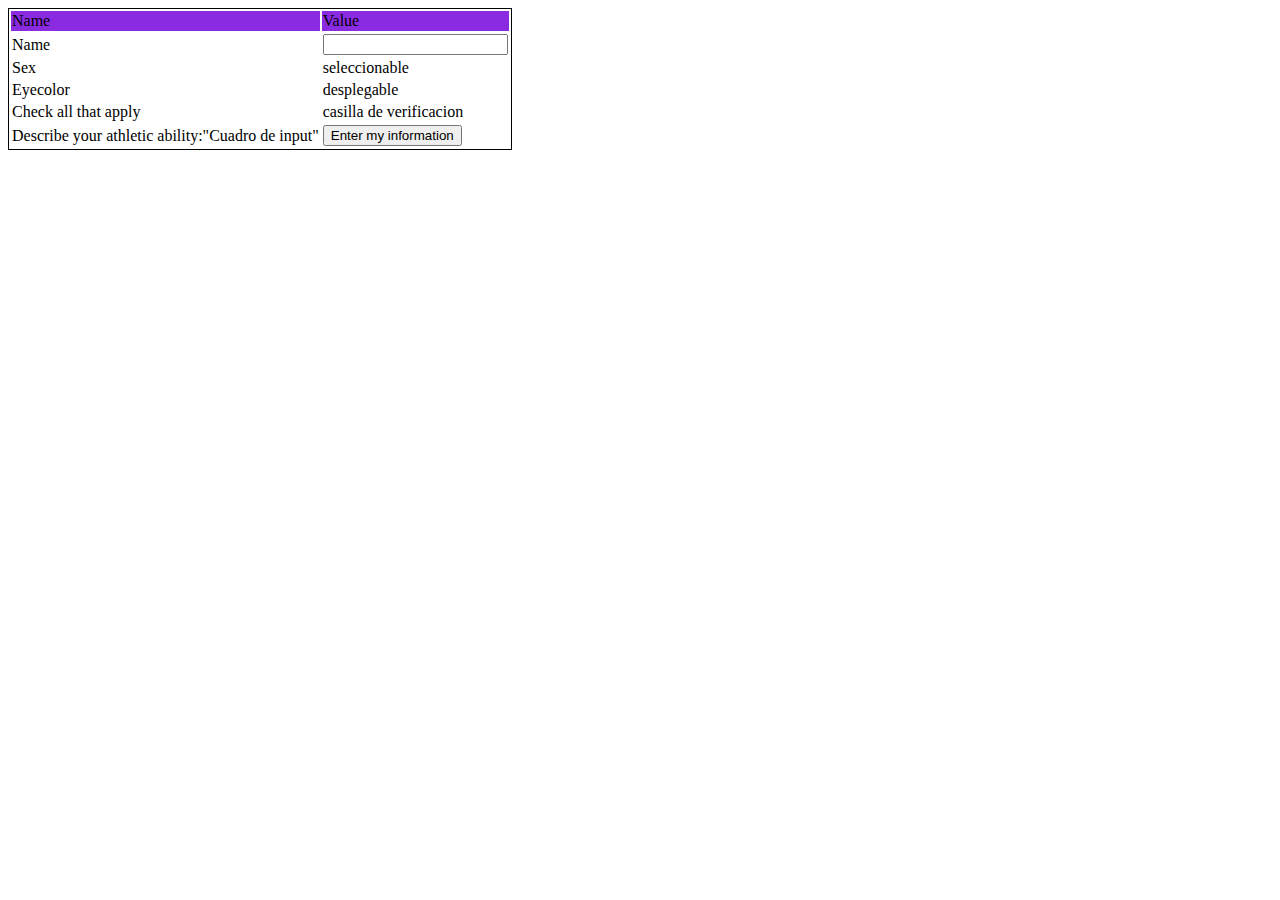
==== exercises/04-Replicate-simple-form/index.html @ 13414538 "creando tabla" ====
<!DOCTYPE html>
<html>
	<head>
		<meta charset="utf-8" />
		<meta name="viewport" content="width=device-width" />
		<title>4Geeks Academy</title>
	</head>
	<body>
		<form>
			<!-- your code here -->
			<table class="default" style="border: 1px, solid, black">
				<tr style="border: black; background: blueviolet">
					<td>Name</td>

					<td>Value</td>
				</tr>

				<tr>
					<td>Name</td>
					<td><input type="text" /></td>
				</tr>
				<tr>
					<td>Sex</td>
					<td>seleccionable</td>
				</tr>
				<tr>
					<td>Eyecolor</td>
					<td>desplegable</td>
				</tr>
				<tr>
					<td>Check all that apply</td>
					<td>casilla de verificacion</td>
				</tr>
				<td>Describe your athletic ability:"Cuadro de input"</td>
				<td><button>Enter my information</button></td>
			</table>
		</form>
	</body>
</html>
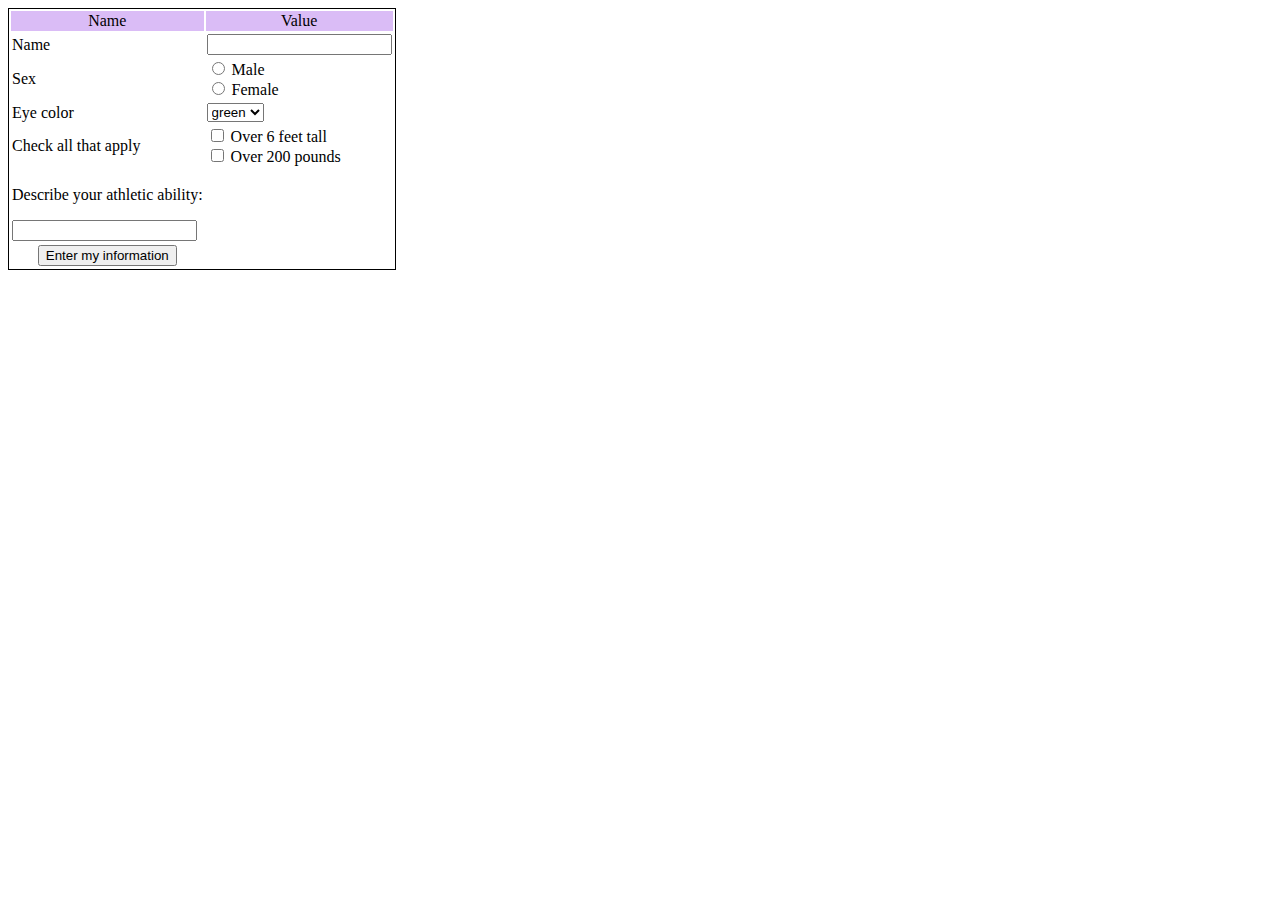
==== commit 35761751: "4 casi listo" ====
--- a/exercises/04-Replicate-simple-form/index.html
+++ b/exercises/04-Replicate-simple-form/index.html
@@ -9,7 +9,7 @@
 		<form>
 			<!-- your code here -->
 			<table class="default" style="border: 1px, solid, black">
-				<tr style="border: black; background: blueviolet">
+				<tr style="border: black; background: rgb(218, 188, 246); text-align: center">
 					<td>Name</td>
 
 					<td>Value</td>
@@ -21,18 +21,45 @@
 				</tr>
 				<tr>
 					<td>Sex</td>
-					<td>seleccionable</td>
+					<td>
+						<input type="radio" id="Male" name="sex" value="Male" />
+						<label for="Male">Male</label><br />
+						<input type="radio" id="Female" name="sex" value="Female" />
+						<label for="Female">Female</label><br />
+					</td>
 				</tr>
 				<tr>
-					<td>Eyecolor</td>
-					<td>desplegable</td>
+					<td>Eye color</td>
+					<td>
+						<select>
+							<option>green</option>
+							<option>blue</option>
+							<option>black</option>
+						</select>
+					</td>
 				</tr>
 				<tr>
 					<td>Check all that apply</td>
-					<td>casilla de verificacion</td>
+					<td>
+						<input type="checkbox" id="Male" name="sex" value="Male" />
+						<label for="Male">Over 6 feet tall</label><br />
+						<input type="checkbox" id="Female" name="sex" value="Female" />
+						<label for="Female">Over 200 pounds</label><br />
+					</td>
 				</tr>
-				<td>Describe your athletic ability:"Cuadro de input"</td>
-				<td><button>Enter my information</button></td>
+
+				<tr>
+					<td>
+						<p>Describe your athletic ability:</p>
+						<input type="text" />
+					</td>
+				</tr>
+
+				<tr style="text-align: center">
+					<td style="text-align: center; width: auto">
+						<button>Enter my information</button>
+					</td>
+				</tr>
 			</table>
 		</form>
 	</body>
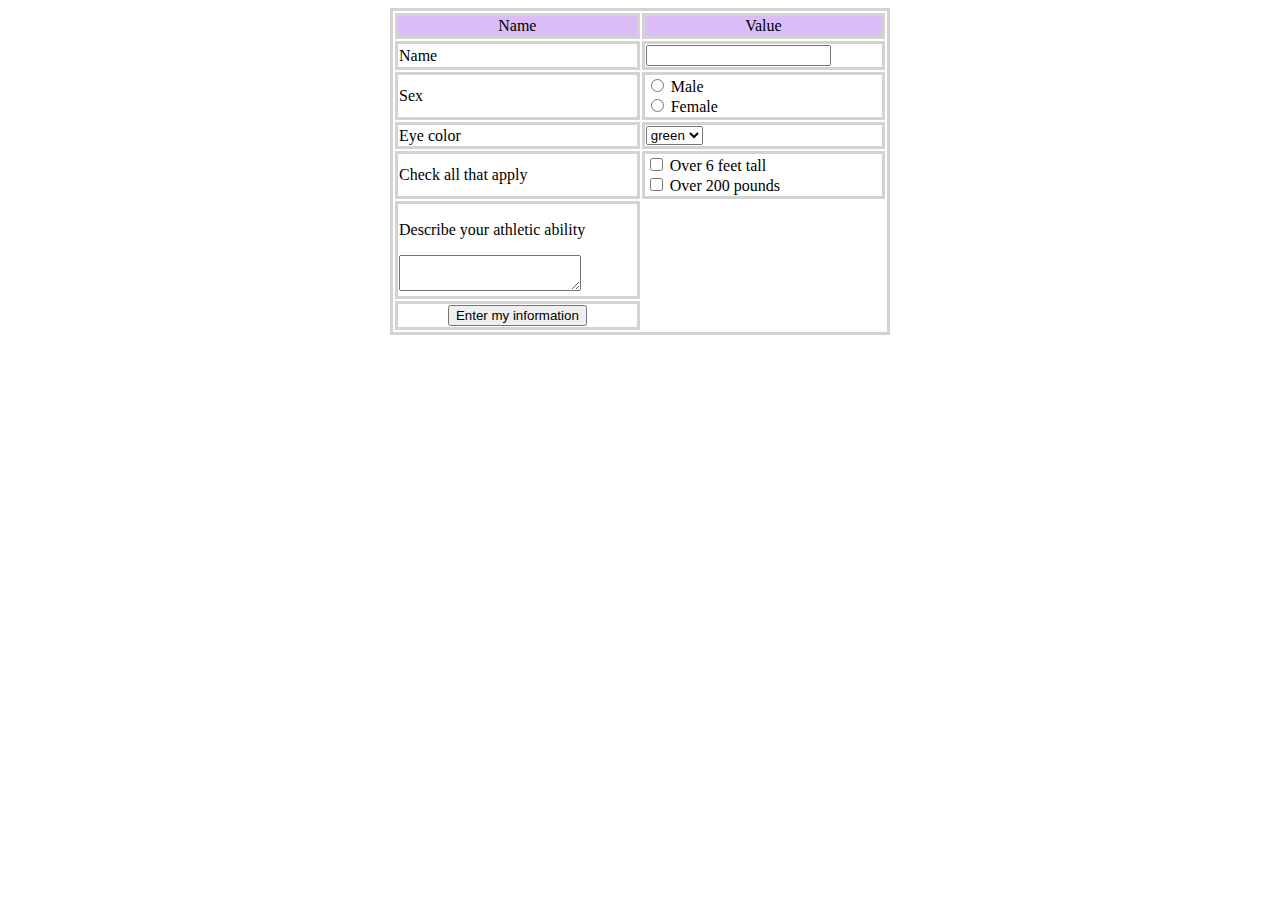
==== commit 74312a26: "casi hecho, falta cdentrar ultimas dos filas" ====
--- a/exercises/04-Replicate-simple-form/index.html
+++ b/exercises/04-Replicate-simple-form/index.html
@@ -8,20 +8,20 @@
 	<body>
 		<form>
 			<!-- your code here -->
-			<table class="default" style="border: 1px, solid, black">
-				<tr style="border: black; background: rgb(218, 188, 246); text-align: center">
-					<td>Name</td>
+			<table class="default" style="border: lightgray solid; width: 500px; margin: auto">
+				<tr style="background: rgb(218, 188, 246); text-align: center">
+					<td style="border: lightgray solid">Name</td>
 
-					<td>Value</td>
+					<td style="border: lightgray solid">Value</td>
 				</tr>
 
 				<tr>
-					<td>Name</td>
-					<td><input type="text" /></td>
+					<td style="border: lightgray solid">Name</td>
+					<td style="border: lightgray solid"><input type="text" /></td>
 				</tr>
 				<tr>
-					<td>Sex</td>
-					<td>
+					<td style="border: lightgray solid">Sex</td>
+					<td style="border: lightgray solid">
 						<input type="radio" id="Male" name="sex" value="Male" />
 						<label for="Male">Male</label><br />
 						<input type="radio" id="Female" name="sex" value="Female" />
@@ -29,8 +29,8 @@
 					</td>
 				</tr>
 				<tr>
-					<td>Eye color</td>
-					<td>
+					<td style="border: lightgray solid">Eye color</td>
+					<td style="border: lightgray solid">
 						<select>
 							<option>green</option>
 							<option>blue</option>
@@ -39,8 +39,8 @@
 					</td>
 				</tr>
 				<tr>
-					<td>Check all that apply</td>
-					<td>
+					<td style="border: lightgray solid">Check all that apply</td>
+					<td style="border: lightgray solid">
 						<input type="checkbox" id="Male" name="sex" value="Male" />
 						<label for="Male">Over 6 feet tall</label><br />
 						<input type="checkbox" id="Female" name="sex" value="Female" />
@@ -49,14 +49,15 @@
 				</tr>
 
 				<tr>
-					<td>
-						<p>Describe your athletic ability:</p>
-						<input type="text" />
+					<td style="border: lightgray solid">
+						<p>Describe your athletic ability</p>
+
+						<textarea type="text"></textarea>
 					</td>
 				</tr>
 
-				<tr style="text-align: center">
-					<td style="text-align: center; width: auto">
+				<tr>
+					<td style="text-align: center; width: auto; border: lightgray solid">
 						<button>Enter my information</button>
 					</td>
 				</tr>
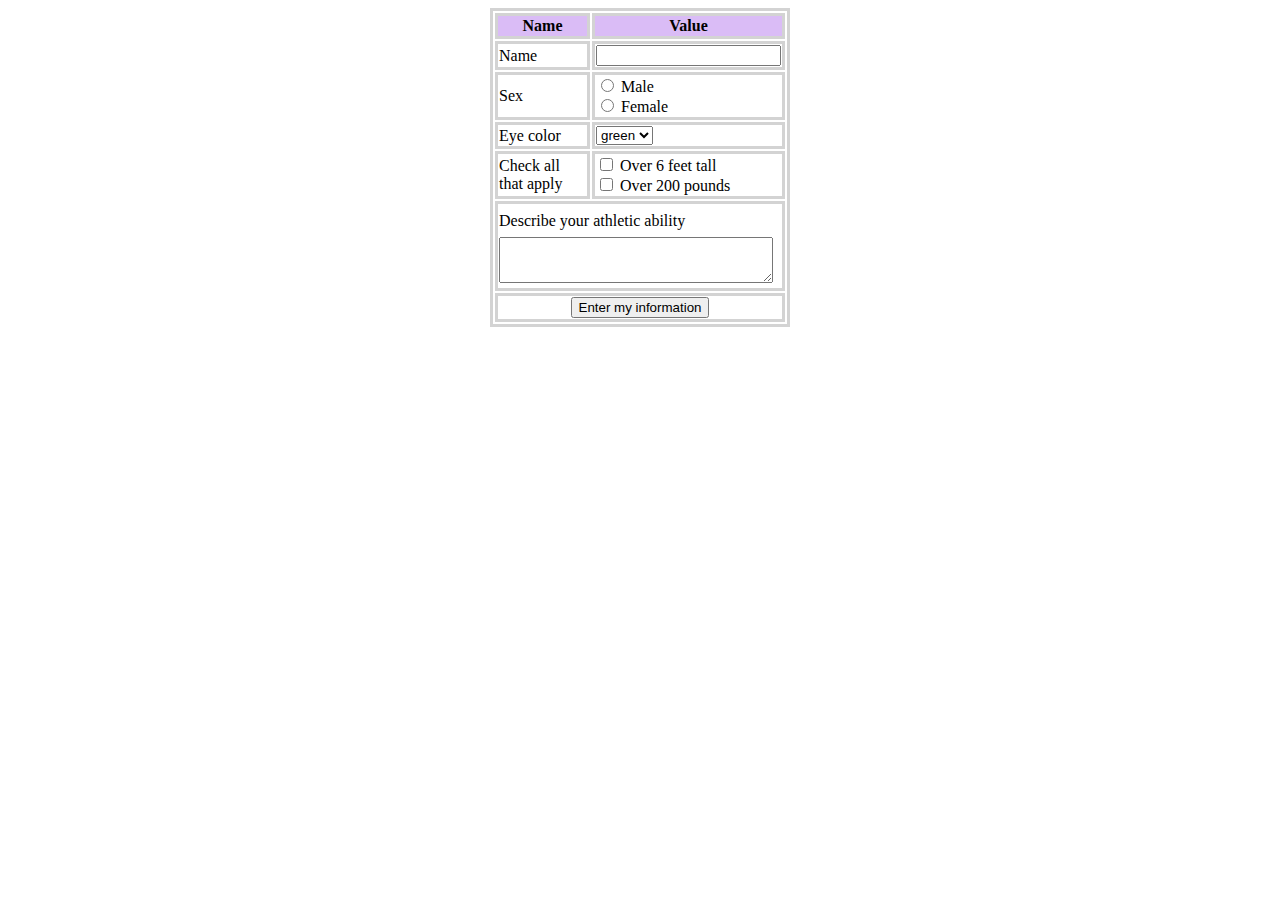
==== commit 79586133: "comienzo 5 get vs post" ====
--- a/exercises/04-Replicate-simple-form/index.html
+++ b/exercises/04-Replicate-simple-form/index.html
@@ -8,8 +8,8 @@
 	<body>
 		<form>
 			<!-- your code here -->
-			<table class="default" style="border: lightgray solid; width: 500px; margin: auto">
-				<tr style="background: rgb(218, 188, 246); text-align: center">
+			<table class="default" style="border: lightgray solid; width: 300px; margin: auto">
+				<tr style="background: rgb(218, 188, 246); text-align: center; font-weight: bold">
 					<td style="border: lightgray solid">Name</td>
 
 					<td style="border: lightgray solid">Value</td>
@@ -49,15 +49,14 @@
 				</tr>
 
 				<tr>
-					<td style="border: lightgray solid">
-						<p>Describe your athletic ability</p>
-
-						<textarea type="text"></textarea>
+					<td colspan="2" style="border: lightgray solid">
+						<p style="line-height: 0">Describe your athletic ability</p>
+						<textarea type="text" style="width: 95%; height: 40px"></textarea>
 					</td>
 				</tr>
 
 				<tr>
-					<td style="text-align: center; width: auto; border: lightgray solid">
+					<td colspan="2" style="text-align: center; width: auto; border: lightgray solid">
 						<button>Enter my information</button>
 					</td>
 				</tr>
